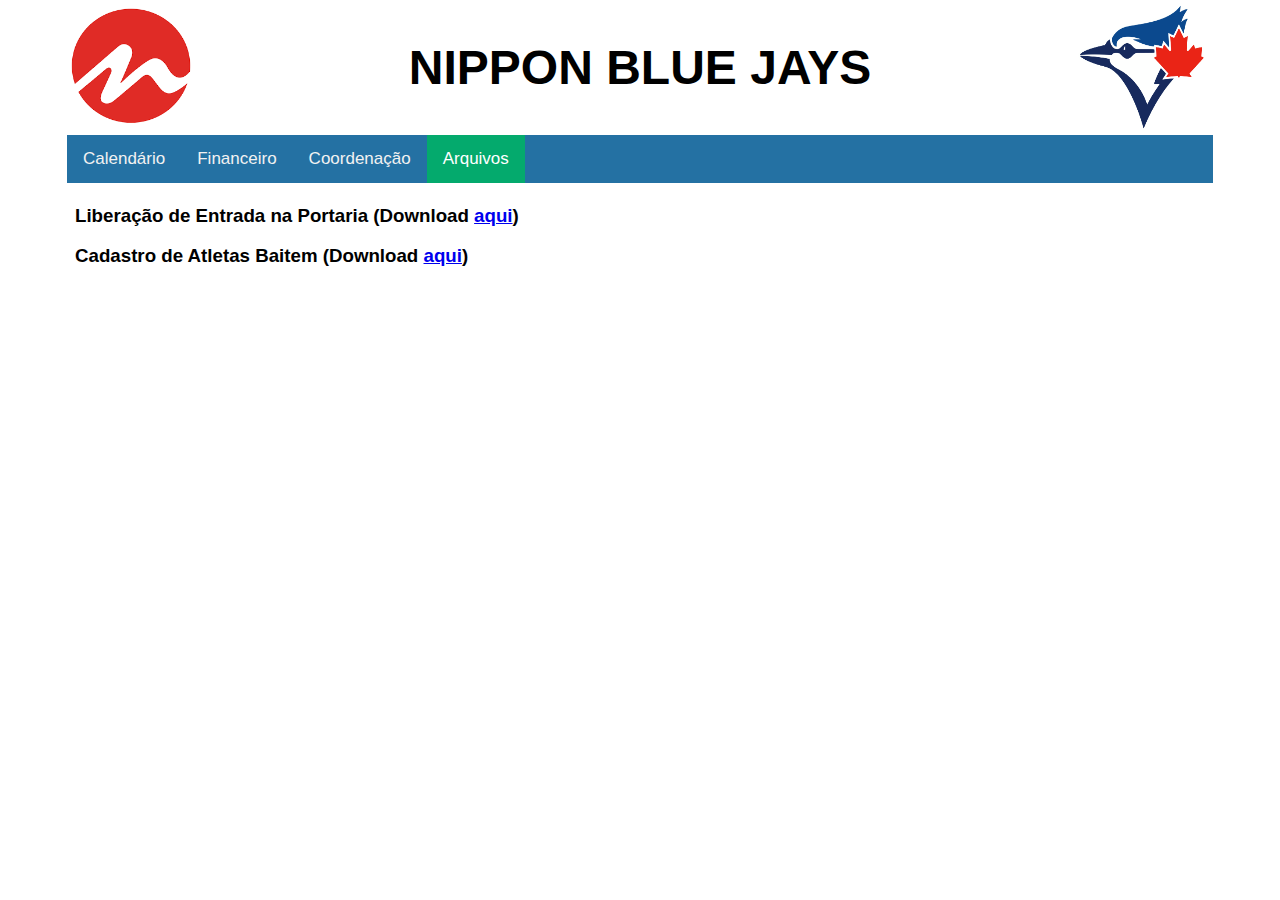
==== arquivos.html @ 44e90525 "Add files via upload" ====
<html>
	<head>
		<title>
			Nippon Blue Jays
		</title>
		<style>
		body {
		  margin: 0;
		  font-family: Arial, Helvetica, sans-serif;
		}

		.topnav {
		  overflow: hidden;
		  background-color: #2471A3;
		}

		.topnav a {
		  float: left;
		  color: #f2f2f2;
		  text-align: center;
		  padding: 14px 16px;
		  text-decoration: none;
		  font-size: 17px;
		}

		.topnav a:hover {
		  background-color: #ddd;
		  color: black;
		}

		.topnav a.active {
		  background-color: #04AA6D;
		  color: white;
		}
		</style>
		
	</head>
	<body>
		<table border="0" width="90%" align=center>
			<tr>
				<td width=12%><img src="LogoNippon.png" alt="Nippon Blue Jays" width="128" height="128"></td>
				<th align="center" style="font-size:300%;"><b>NIPPON BLUE JAYS</b></th>
				<td width=12%><img src="Toronto_Blue_Jays_logo.svg.png" alt="Nippon Blue Jays" width="128" height="128"></td>
			</tr>
			<tr>
				<td colspan="3">
					<div class="topnav">
					  <a href="index.html">Calendário</a>
					  <a href="financeiro.html">Financeiro</a>
					  <a href="coordenacao.html">Coordenação</a>
					  <a class="active" href="arquivos.html">Arquivos</a>
					</div>				
				</td>
			</tr>
		</table>

		<div style="padding-left:75">
		  <h3>Liberação de Entrada na Portaria (Download <a href="Template_LiberaçãoPortaria.xlsx" target=”_blank”>aqui</a>)</h3>
		</div>
		<div style="padding-left:75">
		  <h3>Cadastro de Atletas Baitem (Download <a href="02. BAITEM 2024 - CADASTRO ATLETAS DO DEPARTAMENTO - FEV24.xlsx" target=”_blank”>aqui</a>)</h3>
		</div>
		
	</body>
</html>
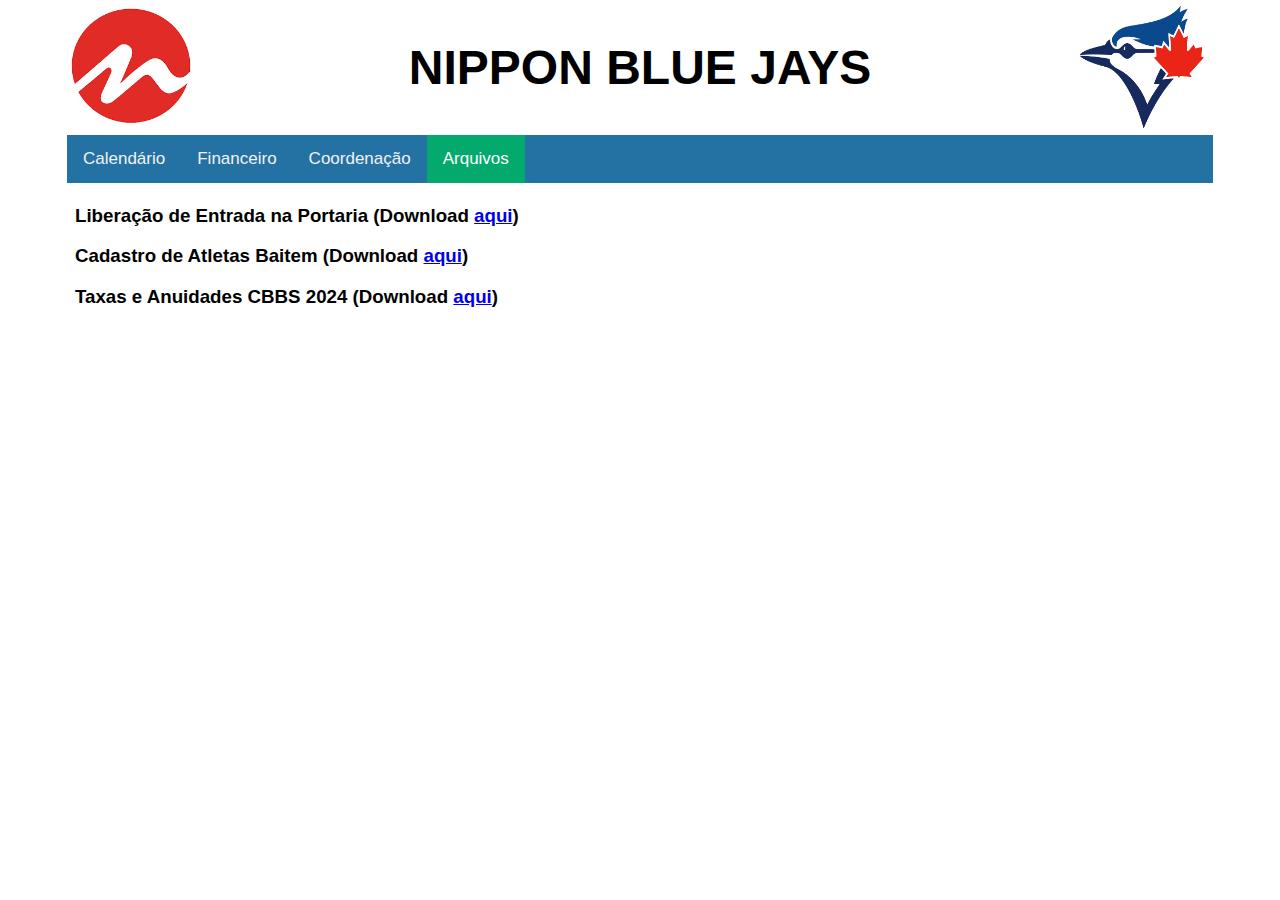
==== commit 51da0563: "Add files via upload" ====
--- a/arquivos.html
+++ b/arquivos.html
@@ -60,6 +60,9 @@
 		<div style="padding-left:75">
 		  <h3>Cadastro de Atletas Baitem (Download <a href="02. BAITEM 2024 - CADASTRO ATLETAS DO DEPARTAMENTO - FEV24.xlsx" target=”_blank”>aqui</a>)</h3>
 		</div>
+		<div style="padding-left:75">
+		  <h3>Taxas e Anuidades CBBS 2024 (Download <a href="TAXAS-e-ANUIDADES-2024-atualizado-20_12_23.pdf" target=”_blank”>aqui</a>)</h3>
+		</div>
 		
 	</body>
 </html>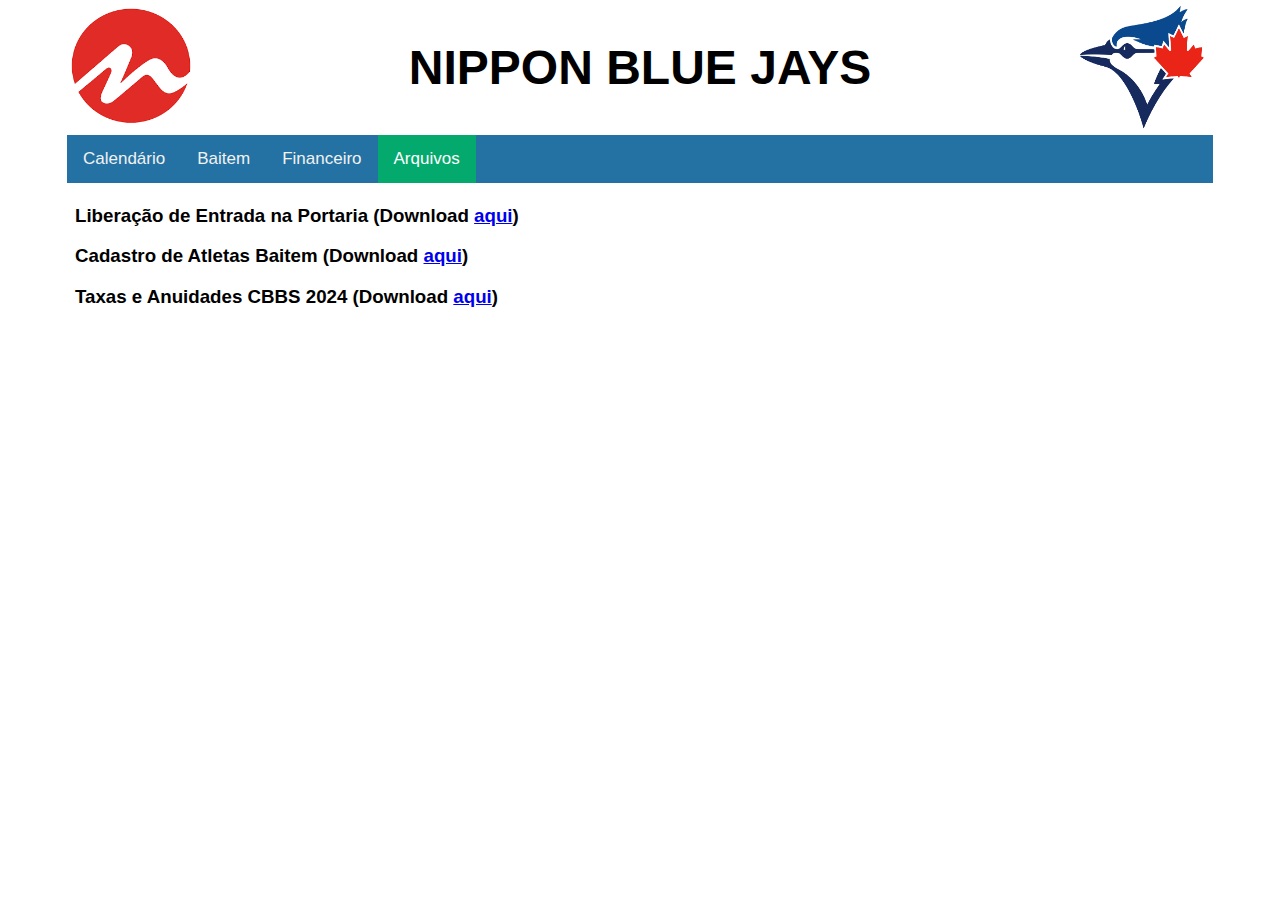
==== commit 2da9fa12: "Add files via upload" ====
--- a/arquivos.html
+++ b/arquivos.html
@@ -46,8 +46,8 @@
 				<td colspan="3">
 					<div class="topnav">
 					  <a href="index.html">Calendário</a>
+					  <a href="baitem.html">Baitem</a>
 					  <a href="financeiro.html">Financeiro</a>
-					  <a href="coordenacao.html">Coordenação</a>
 					  <a class="active" href="arquivos.html">Arquivos</a>
 					</div>				
 				</td>
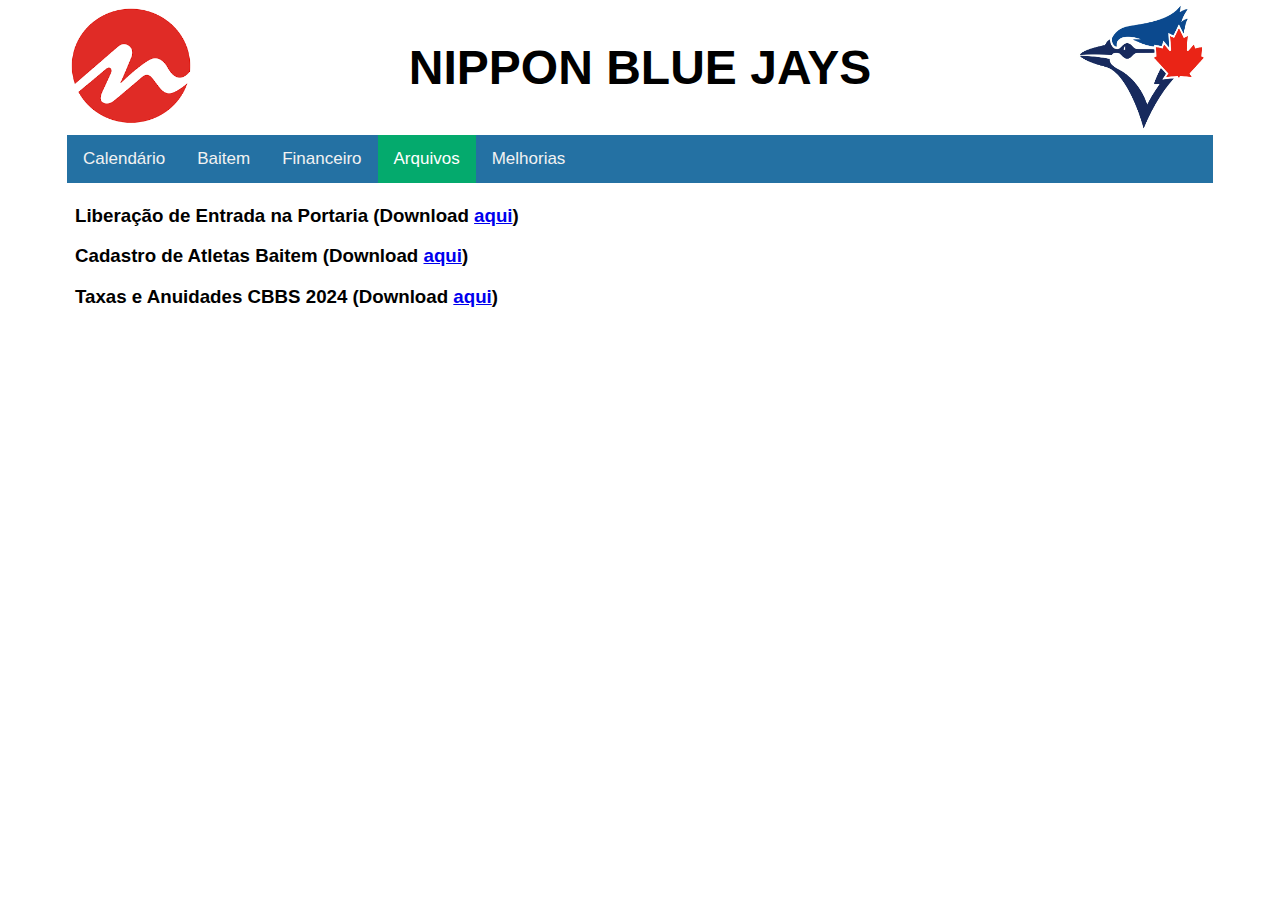
==== commit 2a84d9fe: "Add files via upload" ====
--- a/arquivos.html
+++ b/arquivos.html
@@ -1,5 +1,6 @@
 <html>
 	<head>
+		<link rel="icon" type="image/png" href="favicon-32x32.png" sizes="32x32" />
 		<title>
 			Nippon Blue Jays
 		</title>
@@ -43,12 +44,13 @@
 				<td width=12%><img src="Toronto_Blue_Jays_logo.svg.png" alt="Nippon Blue Jays" width="128" height="128"></td>
 			</tr>
 			<tr>
-				<td colspan="3">
+				<td colspan="4">
 					<div class="topnav">
 					  <a href="index.html">Calendário</a>
 					  <a href="baitem.html">Baitem</a>
 					  <a href="financeiro.html">Financeiro</a>
 					  <a class="active" href="arquivos.html">Arquivos</a>
+					  <a href="melhorias.html">Melhorias</a>
 					</div>				
 				</td>
 			</tr>
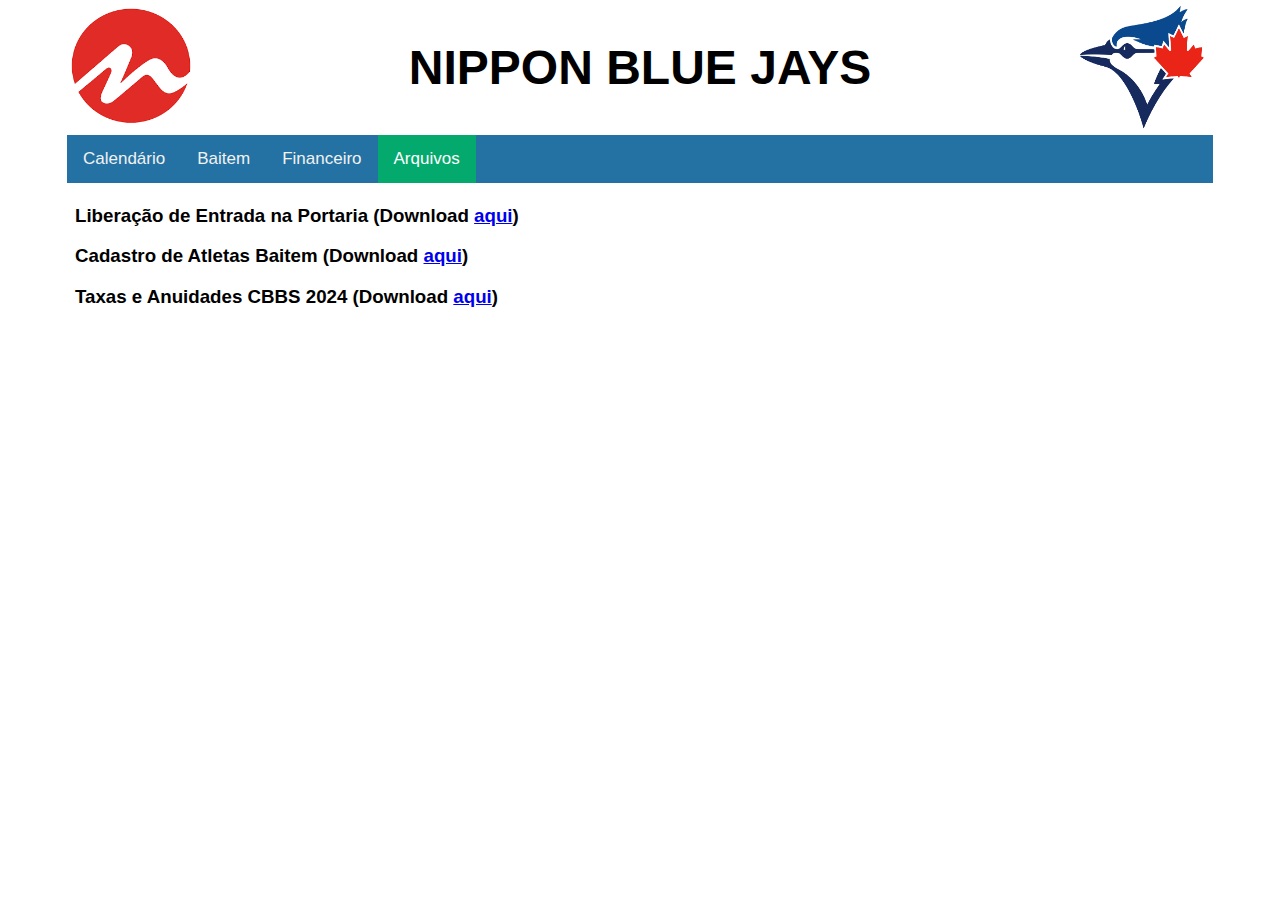
==== commit 8d62023b: "Add files via upload" ====
--- a/arquivos.html
+++ b/arquivos.html
@@ -50,7 +50,7 @@
 					  <a href="baitem.html">Baitem</a>
 					  <a href="financeiro.html">Financeiro</a>
 					  <a class="active" href="arquivos.html">Arquivos</a>
-					  <a href="melhorias.html">Melhorias</a>
+					  <!--<a href="melhorias.html">Melhorias</a>-->
 					</div>				
 				</td>
 			</tr>
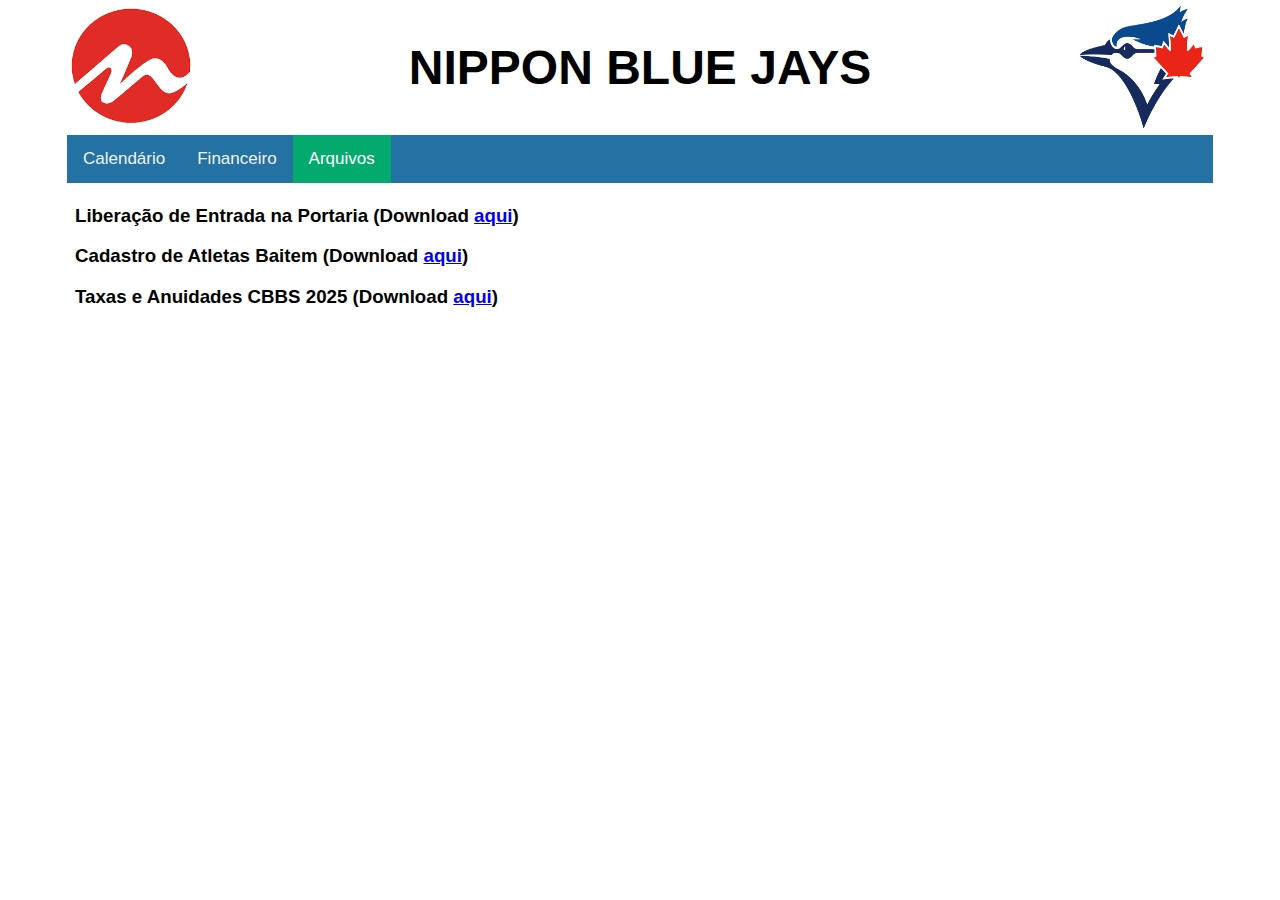
==== commit 0c7216b8: "Add files via upload" ====
--- a/arquivos.html
+++ b/arquivos.html
@@ -47,7 +47,7 @@
 				<td colspan="4">
 					<div class="topnav">
 					  <a href="index.html">Calendário</a>
-					  <a href="baitem.html">Baitem</a>
+					  <!--<a href="baitem.html">Baitem</a>-->
 					  <a href="financeiro.html">Financeiro</a>
 					  <a class="active" href="arquivos.html">Arquivos</a>
 					  <!--<a href="melhorias.html">Melhorias</a>-->
@@ -60,10 +60,10 @@
 		  <h3>Liberação de Entrada na Portaria (Download <a href="Template_LiberaçãoPortaria.xlsx" target=”_blank”>aqui</a>)</h3>
 		</div>
 		<div style="padding-left:75">
-		  <h3>Cadastro de Atletas Baitem (Download <a href="02. BAITEM 2024 - CADASTRO ATLETAS DO DEPARTAMENTO - FEV24.xlsx" target=”_blank”>aqui</a>)</h3>
+		  <h3>Cadastro de Atletas Baitem (Download <a href="4. BAITEM 2024 - CADASTRO ATLETAS DO DEPARTAMENTO - ABR24.xlsx" target=”_blank”>aqui</a>)</h3>
 		</div>
 		<div style="padding-left:75">
-		  <h3>Taxas e Anuidades CBBS 2024 (Download <a href="TAXAS-e-ANUIDADES-2024-atualizado-20_12_23.pdf" target=”_blank”>aqui</a>)</h3>
+		  <h3>Taxas e Anuidades CBBS 2025 (Download <a href="TAXAS-e-ANUIDADES-2025-.pdf" target=”_blank”>aqui</a>)</h3>
 		</div>
 		
 	</body>
